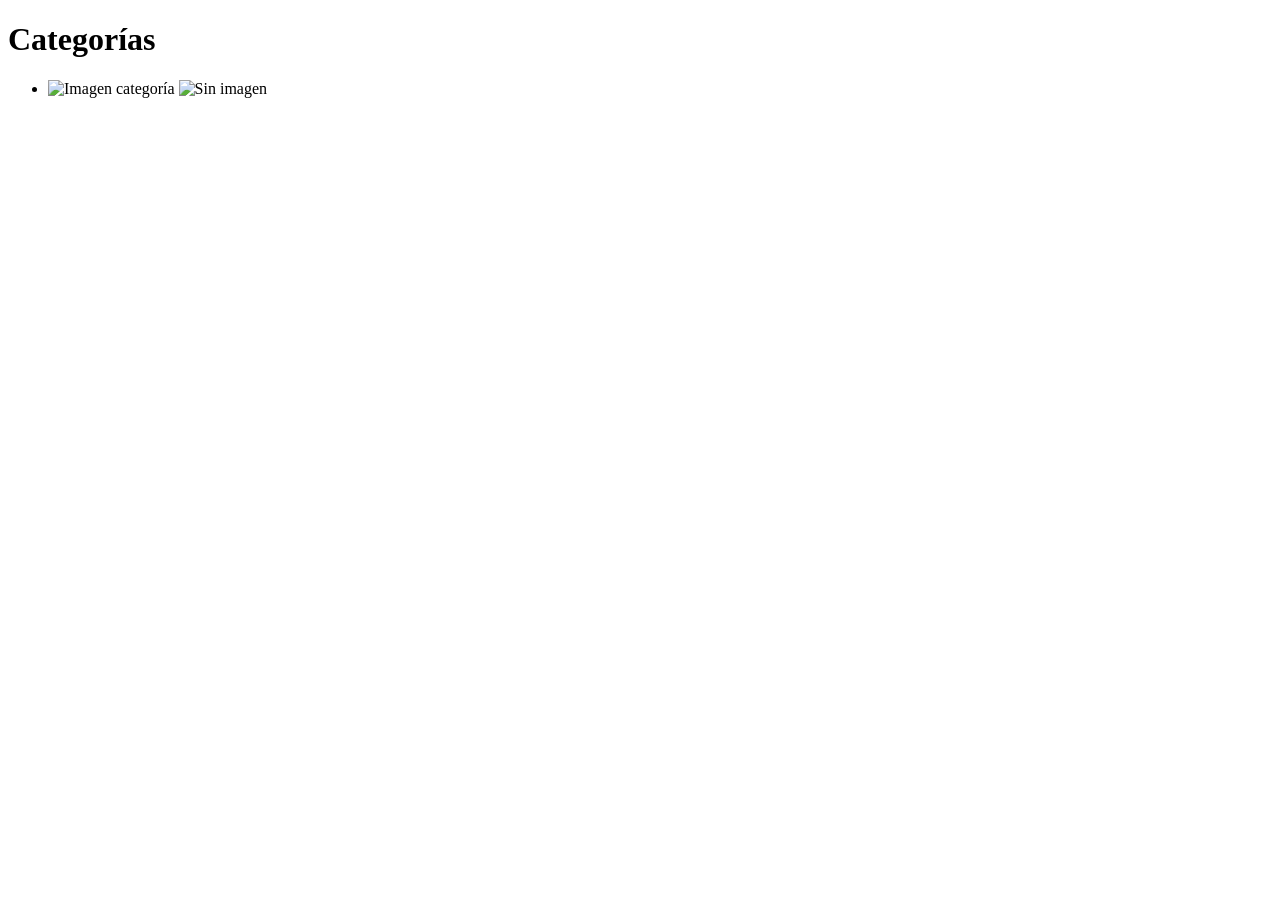
==== tienda-jddl-aph-web/src/main/resources/templates/categorias/categorias.html @ 8b322c61 "Paginas creadas, y contenido modificado" ====
<!DOCTYPE html>
<html xmlns:th="http://www.thymeleaf.org">
<head>
    <title>Categorías</title>
</head>
<body>
<h1>Categorías</h1>
<ul>
    <li th:each="categoria : ${categorias}">
        <img th:if="${categoria.imagen != null}"
             src="/imagenes/categorias/imagenCat.jpg"
             alt="Imagen categoría" width="100"/>
        <img th:if="${categoria.imagen == null}"
             src="/imagenes/categorias/no-image.png"
             alt="Sin imagen" width="100"/>
        <strong th:text="${categoria.nombre}"></strong>
        <p th:text="${categoria.descripcion}"></p>
    </li>
</ul>
</body>
</html>
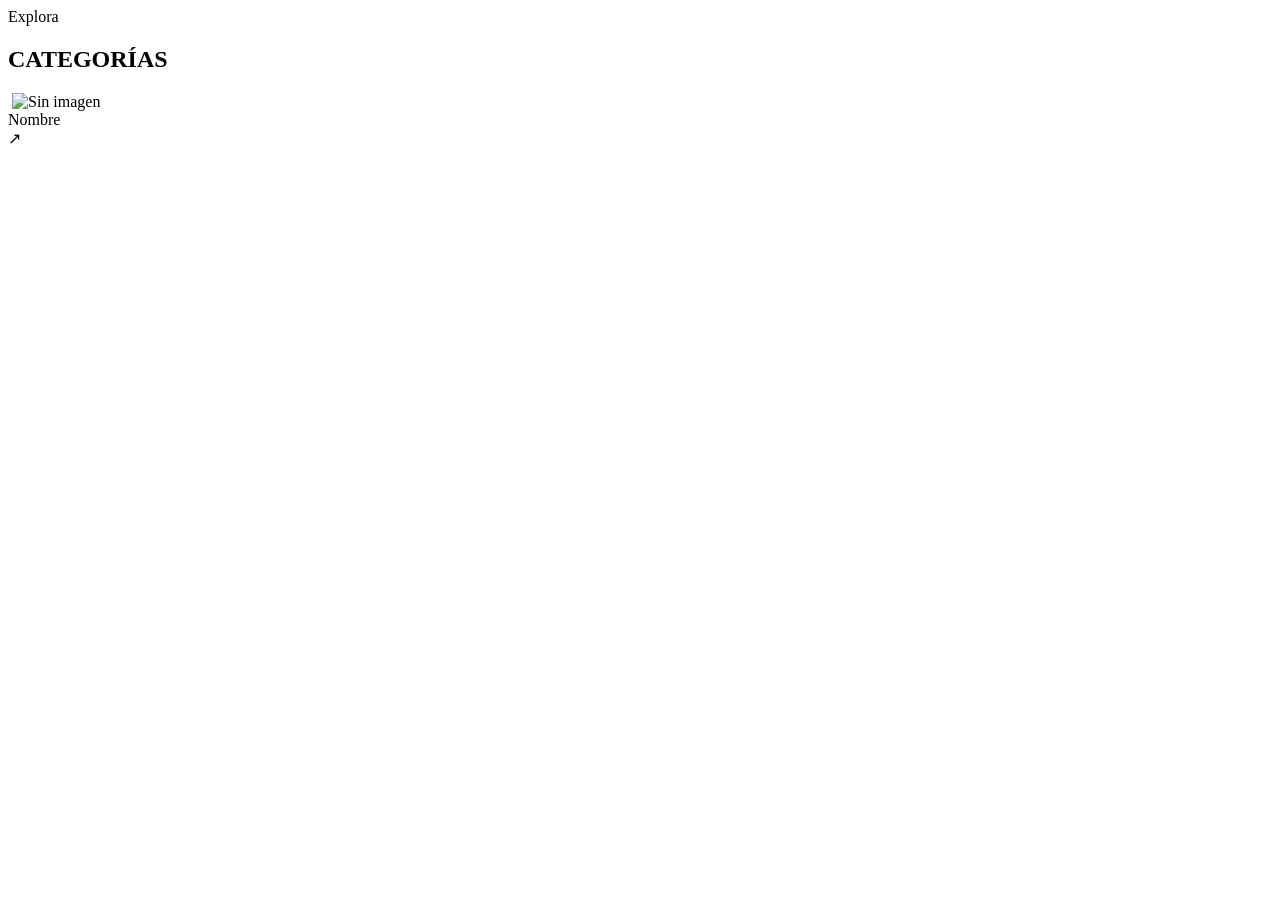
==== commit fa5a5661: "Condiciones añadidas y enrutado" ====
--- a/tienda-jddl-aph-web/src/main/resources/templates/categorias/categorias.html
+++ b/tienda-jddl-aph-web/src/main/resources/templates/categorias/categorias.html
@@ -1,21 +1,40 @@
 <!DOCTYPE html>
-<html xmlns:th="http://www.thymeleaf.org">
-<head>
-    <title>Categorías</title>
-</head>
+<html lang="es" xmlns:th="http://www.thymeleaf.org">
+
+<head th:replace="~{fragments/head :: head('Categorías')}"></head>
+
 <body>
-<h1>Categorías</h1>
-<ul>
-    <li th:each="categoria : ${categorias}">
-        <img th:if="${categoria.imagen != null}"
-             src="/imagenes/categorias/imagenCat.jpg"
-             alt="Imagen categoría" width="100"/>
-        <img th:if="${categoria.imagen == null}"
-             src="/imagenes/categorias/no-image.png"
-             alt="Sin imagen" width="100"/>
-        <strong th:text="${categoria.nombre}"></strong>
-        <p th:text="${categoria.descripcion}"></p>
-    </li>
-</ul>
+
+<div th:replace="~{fragments/header :: header}"></div>
+
+<section class="categories" id="categorias">
+    <div class="section-header">
+        <div>
+            <span class="label">Explora</span>
+            <h2 class="section-title">CATEGORÍAS</h2>
+        </div>
+    </div>
+
+    <div class="cat-grid">
+        <a th:each="categoria : ${categorias}"
+           th:href="@{/categorias/{id}(id=${categoria.id})}"
+           class="cat-card">
+
+            <img th:if="${categoria.imagen != null and categoria.imagen != ''}"
+                 th:src="@{/imagenes/categorias/{imagenCat}(imagen=${categoria.imagen})}"
+                 th:alt="${categoria.nombre}" />
+
+            <img th:if="${categoria.imagen == null or categoria.imagen == ''}"
+                 th:src="@{/imagenes/categorias/no-image.png}"
+                 alt="Sin imagen" />
+
+            <div class="cat-name" th:text="${categoria.nombre}">Nombre</div>
+            <span class="cat-arrow">↗</span>
+        </a>
+    </div>
+</section>
+
+<div th:replace="~{fragments/footer :: footer}"></div>
+
 </body>
 </html>
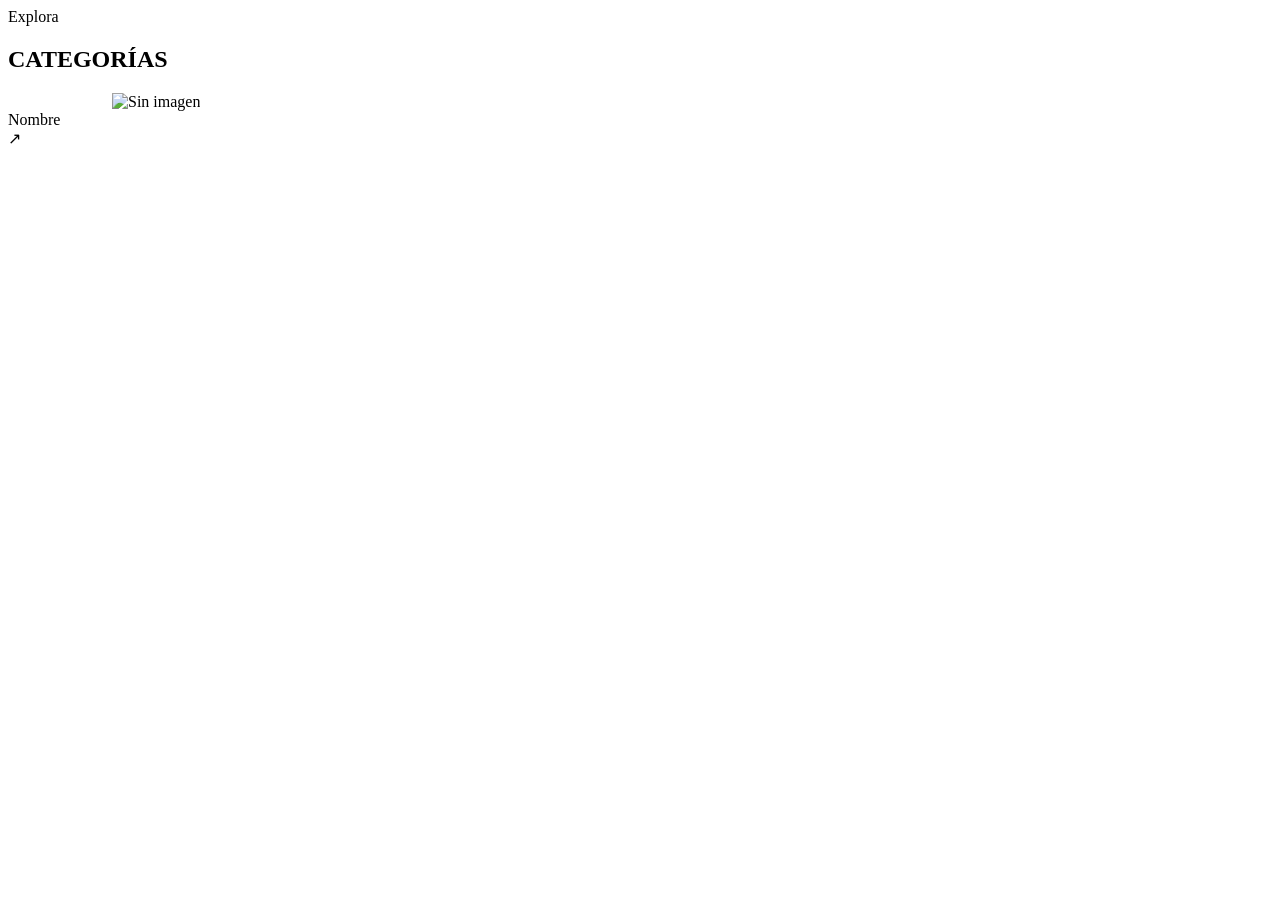
==== commit ea4df1a9: "Detalles categoria actualizado, imagenes funcionales, correccion urls" ====
--- a/tienda-jddl-aph-web/src/main/resources/templates/categorias/categorias.html
+++ b/tienda-jddl-aph-web/src/main/resources/templates/categorias/categorias.html
@@ -21,12 +21,14 @@
            class="cat-card">
 
             <img th:if="${categoria.imagen != null and categoria.imagen != ''}"
-                 th:src="@{/imagenes/categorias/{imagenCat}(imagen=${categoria.imagen})}"
-                 th:alt="${categoria.nombre}" />
+                 th:src="@{/imagenes/categorias/{imagen}(imagen=${categoria.imagen})}"
+                 th:alt="${categoria.nombre}"
+                 width="100"/>
 
             <img th:if="${categoria.imagen == null or categoria.imagen == ''}"
                  th:src="@{/imagenes/categorias/no-image.png}"
-                 alt="Sin imagen" />
+                 alt="Sin imagen"
+                 width="100"/>
 
             <div class="cat-name" th:text="${categoria.nombre}">Nombre</div>
             <span class="cat-arrow">↗</span>
